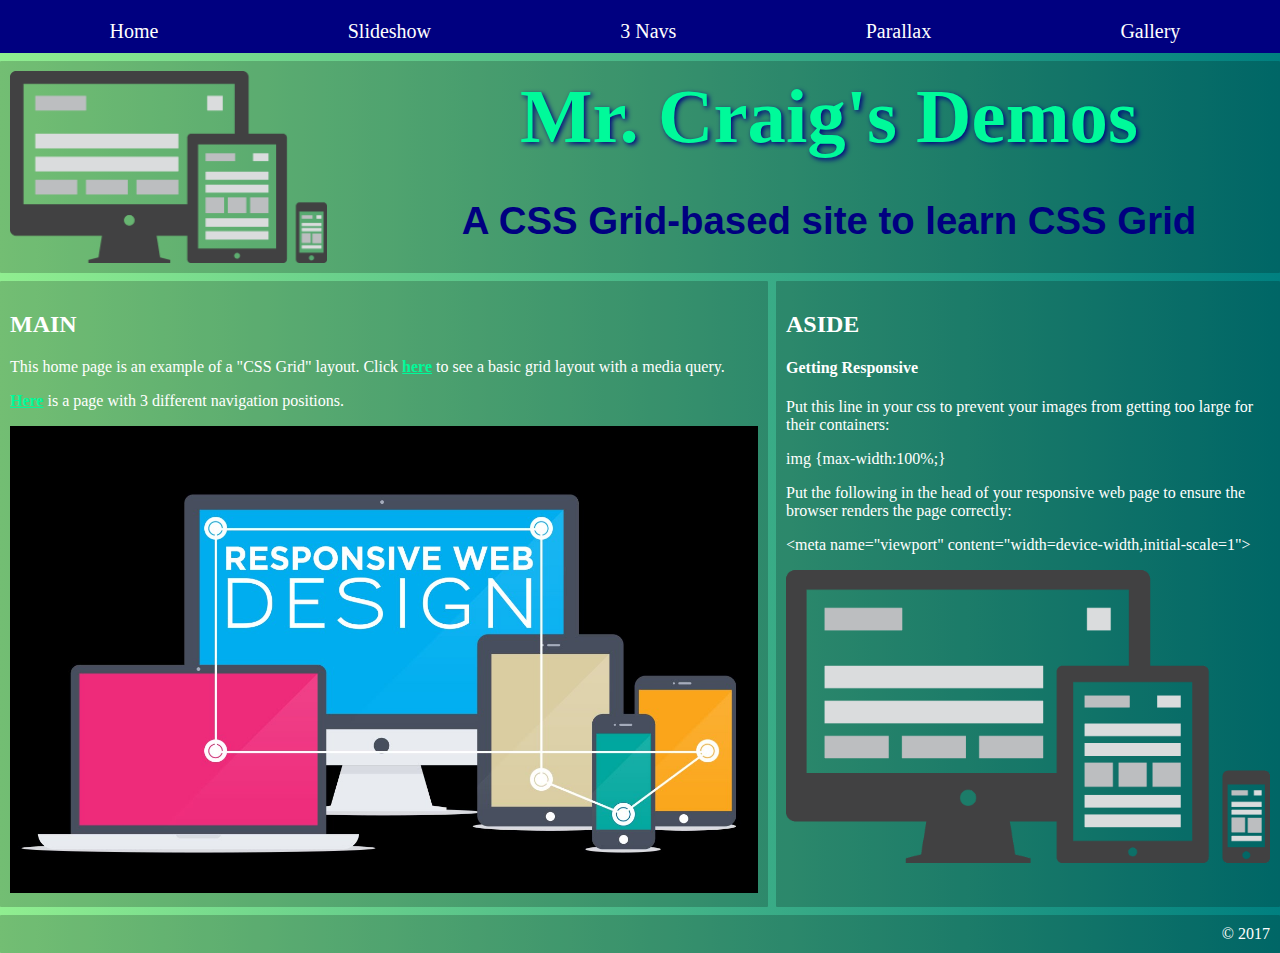
==== index.html @ cbf1c71f "Add files via upload" ====
<!DOCTYPE html>
<html>
  <head>
    <title>Apple Test Site</title>
    <meta charset="utf-8">
    <meta name="viewport" content="width=device-width,initial-scale=1">
    <link rel="stylesheet" type="text/css" href="style.css">
    <script src="https://ajax.googleapis.com/ajax/libs/jquery/3.1.1/jquery.min.js"></script>
    <script src="code.js"></script>
    <link rel="icon" href="https://goo.gl/x8CrTc">
</head>
 <body>
 <div class="wrapper1">
        <nav id="flex-nav">
            <a href="#" class="toggleNav">☰ Menu</a> <!--This will only be visible less than 480px wide-->
        <ul id="navwrapper">
        <li class="first"><a href="index.html">Home</a></li>
        <li class="second"><a href="slideshow.html">Slideshow</a></li>
        <li class="third"><a href="3navs.html">3 Navs</a></li>
        <li class="fourth"><a href="parallax.html">Parallax</a></li>
        <li class="fifth"><a href="Gallery.html">Gallery</a></li>
       </ul>
  </nav>
    <header class="box headerwrapper">
      <img class="headerpic" src="RWD2.png" alt="RWD2">
      <div class="headertext">
      <h1><a href="index.html">Mr. Craig's Demos</a></h1>
      <h4>A CSS Grid-based site to learn CSS Grid</h4>
      </div>
    </header>

  <main class="box mainaside"><h2>MAIN</h2><p>This home page is an example of a "CSS Grid" layout. Click <a href="basic.html">here</a> to see a basic grid layout with a media query.</p><p><a href="index2.html">Here</a> is a page with 3 different navigation positions.</p><img src="RWD.jpg" alt="RWD">
  </main>
  <aside class="box">
    <h2>ASIDE</h2>
    <h4>Getting Responsive</h4>
    <p>Put this line in your css to prevent your images from getting too large for their containers: <p>img {max-width:100%;}</p>
    <p>Put the following in the head of your responsive web page to ensure the browser renders the page correctly:</p>
    <p>&lt;meta name="viewport" content="width=device-width,initial-scale=1"&gt;</p>
    <img src="RWD2.png" alt="RWD2">
  </aside>
  <footer class="box">&copy; 2017</footer>
  </div>
</body>
</html>
---- style.css ----
/*index - this does the sticky navigation (top) and the header having an image beside the text*/

body {
  font-family: Verdana;
  background: linear-gradient(to right, lightgreen, teal);
  margin:0;
    }

img {
    max-width:100%;
    }

.box {
  border-radius: 1px;
  padding: 10px;
    }
    
header {
    background:rgba(0,0,0,.2);
    grid-area:header;
    }

.headerpic {
    grid-area:headerpic;
    margin:auto 0;
    max-height:12em; /*Note that the height and width may need to be adjusted for your image*/
    }

.headertext {
    grid-area:headertext;
    text-align:center;
    }
    
.headerwrapper { /*Subgrid in my header to keep my picture and text seperated*/
    display:grid;
    grid-template-columns:30% auto;
    grid-template-areas:
    "headerpic headertext"
    }

header h1 {
     font-size:6vw;
     font-family:Impact;
     text-shadow: 2px 2px 5px navy;
     margin: 2px 0;
    }

header h4 {
    font-size:3vw;
    font-family:Arial;
    color:navy;
    margin:1em 0 0 0;
    }
    
header a {
    text-decoration:none;
    color:mediumspringgreen;
    }

nav {   
    background-color:navy;
    font-size:125%;
    grid-area:nav;
    text-align:center;
    padding:.5em;
    margin:0;
    /*Lines 102 to 105 make the menu stick to the top*/
    position: -webkit-sticky;
    position: sticky;
    top:0;
    z-index:999;
}
/*This stuff is to make my navigation go horizontal on full screen*/
.first {
    grid-area:first;
    margin-left:0;
}

.second {
    grid-area:second;
}

.third {
    grid-area:third;
}

.fourth {
    grid-area:fourth;
}

.fifth {
    grid-area:fifth;
}

#navwrapper {
    display:grid;
    grid-template-areas:
    "first" 
    "second"
    "third"
    "fourth" 
    "fifth";
    }
    
main {
    background:rgba(0,0,0,.2);
    color:white;
    grid-area:main;
    }

main a {
    color:mediumspringgreen;
    font-weight:bold;
}

.csstricks {
    margin:auto 5%;
    max-width:90%;
    } 
    
.section1 { 
    background-color: brown;
    color: white;
    grid-area:section1;
    }

.section2{
    background-color: indigo;
    color: white;
    grid-area:section2;
    }

.section3{
    background-color: orange;
    color: white;
    grid-area:section3;
    }
    
section a {
    color:black;
    font-weight:bold;
}

.article1 {
    background-color:gray;
    color: black;
    grid-area:article1;
    }

.article2 {
    background-color: rgba(255,255,255,.7);
    color: block;
    grid-area:article2;
    }

.article3 {
    background:linear-gradient(to top, white, black);
    color: white;
    grid-area:article3;
    }

.article4 {
    background-color: rgba(0,0,0,.8);
    color: white;
    grid-area:article4;
    }

aside {
    background:rgba(0,0,0,.2);
    color: white;
    grid-area:aside;
    }

footer {
    background:rgba(0,0,0,.2);
    color:white;
    text-align:right;
    grid-area:footer;
    }
    
/*--------Mobile first - no media query needed until the screen is larger than 480px---------*/  
.wrapper1 { /*index.html*/
    display: grid;
    margin:0;
    grid-gap: .5em;
    grid-template-areas:
    "nav"
    "header"
    "main"
    "aside"
    "footer";
  }
 
/*This stuff is for the hamburger menu*/
.toggleNav {
    display:grid; /*This is what allows the hamburger icon and "Menu" to display*/
    }

#flex-nav ul {
    display: none; /*jQuery toggles the nav from to this class to the .open when clicked*/
    text-align:center;
    list-style: none;
    margin: 0;
    padding: 0;
    }
 
#flex-nav ul.open { /*.open is the class that gets toggled when clicked (with help from the jQuery code)*/
    display:grid;
    }
    
#flex-nav li {
    padding-left:10px;
    padding-top:10px;
    }

#flex-nav a {
    color:white;
    text-decoration:none;
    }

#flex-nav a:hover {
    color:mediumspringgreen;
    }

/*---------------------Tablet media query----------------------------*/
@media only screen and (min-width: 480px)  {
.wrapper1 { /*index.html*/
    grid-template-columns: 45% auto;
    grid-template-areas:
    "nav nav"
    "header header"
    "main aside"
    "footer footer";
    }
} 

/*---------------------Desktop media query----------------------------*/
@media only screen and (min-width: 960px)   {
     
.wrapper1 { /*index.html*/
    grid-template-columns: 60% auto;
    grid-template-areas:
    "nav nav"        
    "header header"
    "main aside"
    "footer footer";
    }
    
#navwrapper {
    display:grid;
    grid-template-areas:
    "first second third fourth fifth";
    }
    
.toggleNav {
    display: none; /*Makes the hamburger icon with the word "Menu" to disappear at this screen size*/
  }
  
#flex-nav ul {
    display:grid;
    text-align:center;
  }

#flex-nav li {
    
    padding-top:10px;
    }
    
}
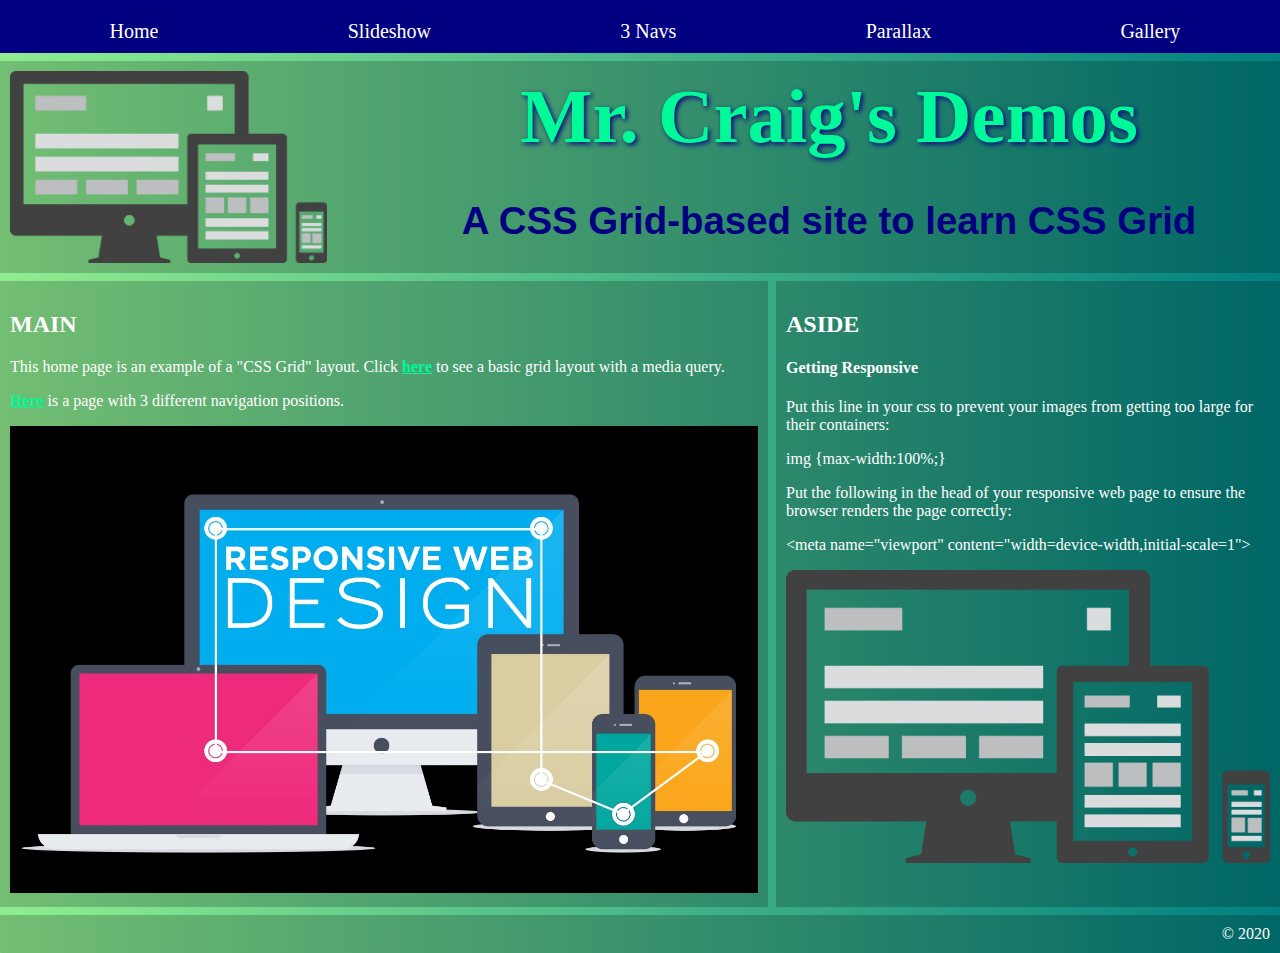
==== commit 0c16064e: "Update index.html" ====
--- a/index.html
+++ b/index.html
@@ -39,7 +39,7 @@
     <p>&lt;meta name="viewport" content="width=device-width,initial-scale=1"&gt;</p>
     <img src="RWD2.png" alt="RWD2">
   </aside>
-  <footer class="box">&copy; 2017</footer>
+  <footer class="box">&copy; 2020</footer>
   </div>
 </body>
-</html>+</html>
